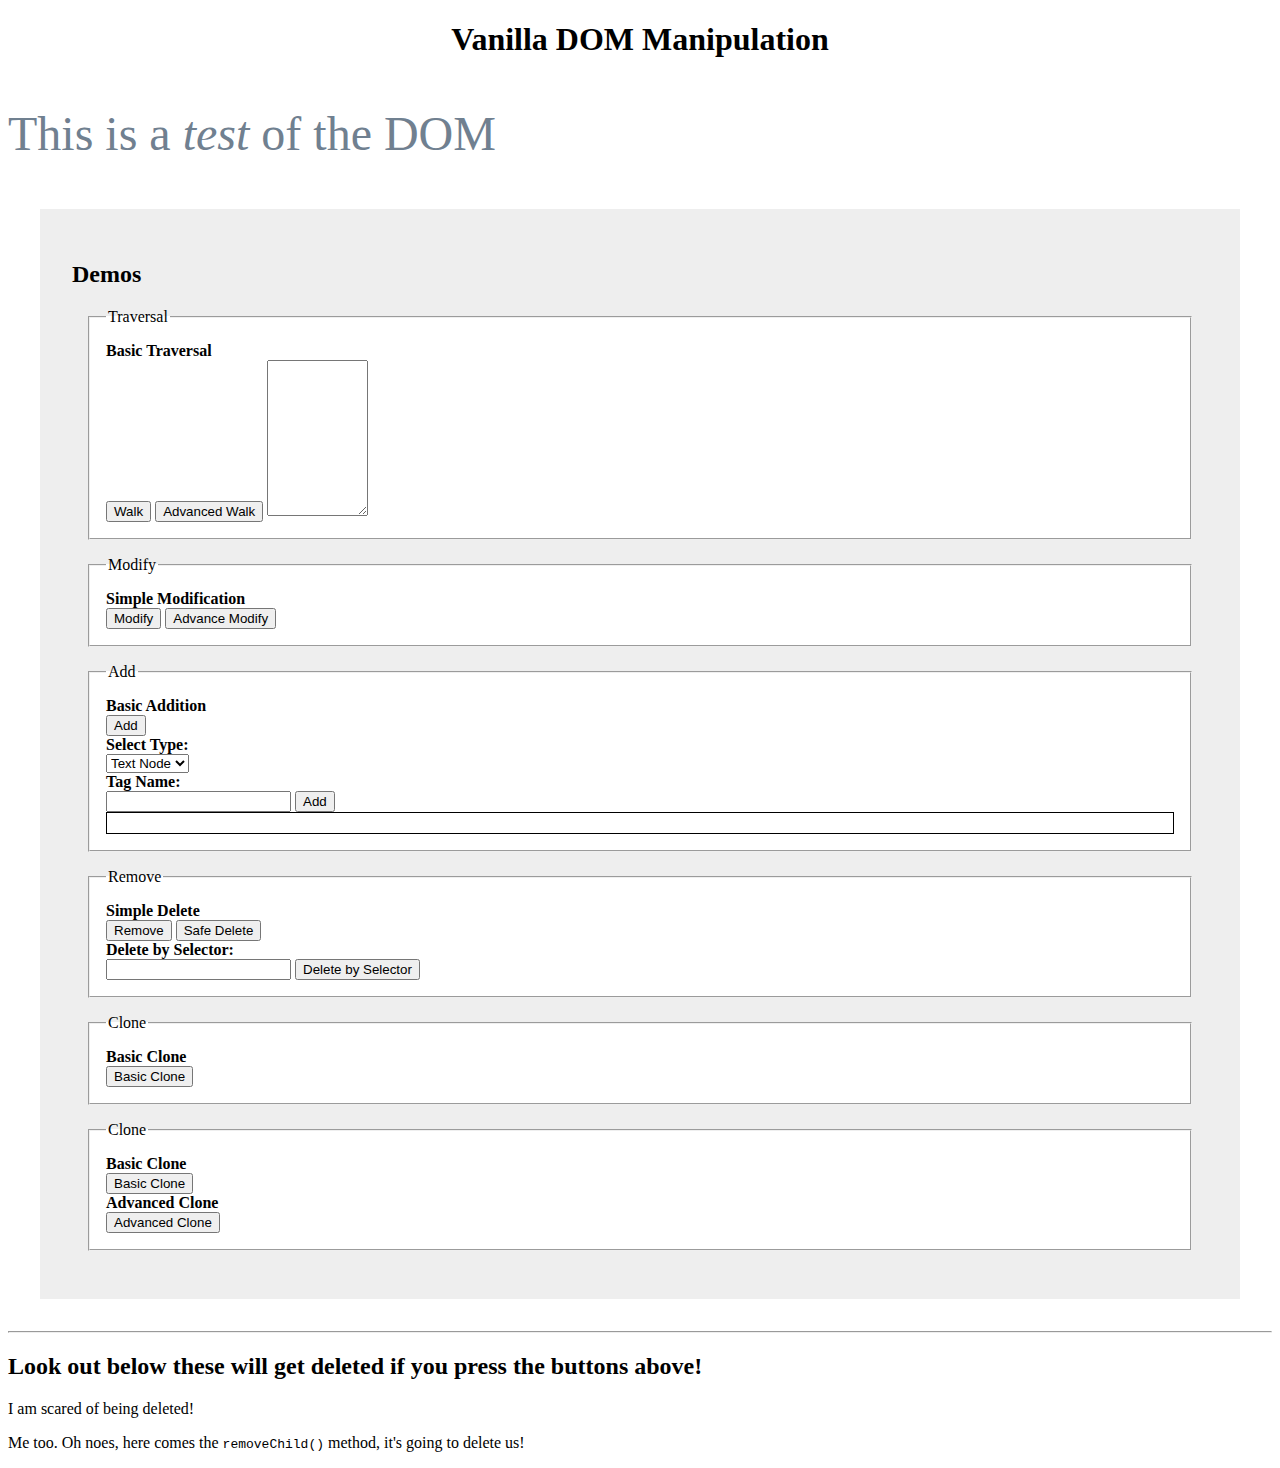
==== index.html @ 07f7e288 "Rename part1-dom.html to index.html" ====
<!DOCTYPE html>
<html lang="en">

<head>
    <meta charset="UTF-8">
    <title>Vanilla DOM Manipulation Exercises</title>
    <link rel="stylesheet" href="style.css">
    <style media="screen">
        :root {
            --color1: #ee6055;
            --color2: #60d394;
            --color3: #aaf683;
            --color4: #ffd97d;
            --color5: #ff9b85;

            --darkcolor1: black;
            --darkcolor2: darkslategray;
            --darkcolor3: darkgreen;
            --darkcolor4: darkgoldenrod;
            --darkcolor5: darkred;
            --darkcolor6: darkmagenta;
        }

        label {
            display: block;
            font-weight: bold;
        }

        #controls {
            background: #eee;
            margin: 2em;
            padding: 2em;
        }

        #controls fieldset {
            background: white;
            margin: 1em;
            padding: 1em;
        }

        h1 {
            text-align: center;
        }

        #p1 {
            color: slategray;
            font-size: 3rem;
        }

        .fancy {
            animation-name: backgroundColorPalette;
            animation-duration: 10s;
            animation-iteration-count: infinite;
            animation-direction: alternate;
        }

        @keyframes backgroundColorPalette {
            0% {
                background: var(--color1);
            }

            25% {
                background: #60d394;
            }

            50% {
                background: #aaf683;
            }

            75% {
                background: #ffd97d;
            }

            100% {
                background: #ff9b85;
            }
        }
    </style>
</head>

<body>
    <!-- start of HTML demo -->
    <h1>Vanilla DOM Manipulation</h1>
    <p id="p1">This is a <em>test</em> of the DOM</p>

    <section id="controls">
        <h2>Demos</h2>
        <form>
            <fieldset>
                <legend>Traversal</legend>
                <label for="walkBtn">Basic Traversal</label>
                <input type="button" id="walkBtn" value="Walk">
                <input type="button" id="advanced_walkBtn" value="Advanced Walk">

                <textarea id="output" rows="10" cols="10"></textarea>

            </fieldset>

            <fieldset>
                <legend>Modify</legend>
                <label for="modifyBtn">Simple Modification</label>
                <input type="button" id="modifyBtn" value="Modify">
                <input type="button" id="advanced_modifyBtn" value="Advance Modify">
            </fieldset>

            <fieldset>
                <legend>Add</legend>
                <label for="addBtn">Basic Addition</label>
                <input type="button" id="addBtn" value="Add">
                
                <label for="addType">Select Type:</label>
                <select id="addType">
                    <option value="text">Text Node</option>
                    <option value="comment">Comment</option>
                    <option value="element">Element</option>
                </select>

                <label for="tagInput">Tag Name:</label>
                <input type="text" id="tagInput">
                <input type="button" id="modifyAddBtn" value="Add">
                <div id="output-area" style="border: 1px solid black; padding: 10px;"></div>
        
            </fieldset>

            <fieldset>
                <legend>Remove</legend>
                <label for="removeBtn">Simple Delete</label>
                <input type="button" id="removeBtn" value="Remove">
                <input type="button" id="safeDeleteBtn" value="Safe Delete">
                
                <label for="deleteSelector">Delete by Selector:</label>
                <input type="text" id="deleteSelector">
                <input type="button" id="deleteBySelectorBtn" value="Delete by Selector">

            </fieldset>

            <fieldset>
                <legend>Clone</legend>
                <label for="basicCloneBtn">Basic Clone</label>
                <input type="button" id="basicCloneBtn" value="Basic Clone">
            </fieldset>

            <template id="cardTemplate">
                <article class="card">
                    <h3 class="card-title">Cardie 1</h3>
                    <img src="https://source.unsplash.com/random/400x200" alt="Card Image">
                    <p class="card-text">Card description goes here.</p>
                    <a href="#" class="card-link">Read More</a>
                </article>
            </template>
            <fieldset>
                <legend>Clone</legend>
                <label for="basicCloneBtn">Basic Clone</label>
                <input type="button" id="basicCloneBtn" value="Basic Clone">

                <label for="advancedCloneBtn">Advanced Clone</label>
                <input type="button" id="advancedCloneBtn" value="Advanced Clone">
            </fieldset>

        </form>
    </section>

    <hr>
    <h2>Look out below these will get deleted if you press the buttons above!</h2>
    <p>I am scared of being deleted!</p>
    <p>Me too. Oh noes, here comes the <code>removeChild()</code> method, it's going to delete us!</p>

    <!-- put all your new code in this dom.js file -->
    <script src="dom.js"></script>
</body>

</html>
---- style.css ----
.card {
        display: inline-block;
        border: 1px solid #ddd;
        padding: 1em;
        border-radius: 10px;
        margin: 1em;
        width: 300px;
        background-color: var(--color1);
        color: white;
        box-shadow: 0 4px 8px rgba(0, 0, 0, 0.1);
    }

    .card-title {
        font-size: 1.5rem;
        margin-bottom: 0.5em;
    }

    .card img {
        width: 100%;
        border-radius: 10px;
        margin-bottom: 1em;
        box-shadow: 0 2px 4px rgba(0, 0, 0, 0.1);
    }

    .card-text {
        font-size: 1rem;
        line-height: 1.5;
    }

    .card-link {
        display: inline-block;
        margin-top: 1em;
        color: var(--color2);
        text-decoration: none;
        font-weight: bold;
        border-bottom: 2px solid var(--color2);
    }

    .card-link:hover {
        color: var(--color3);
        border-color: var(--color3);
    }
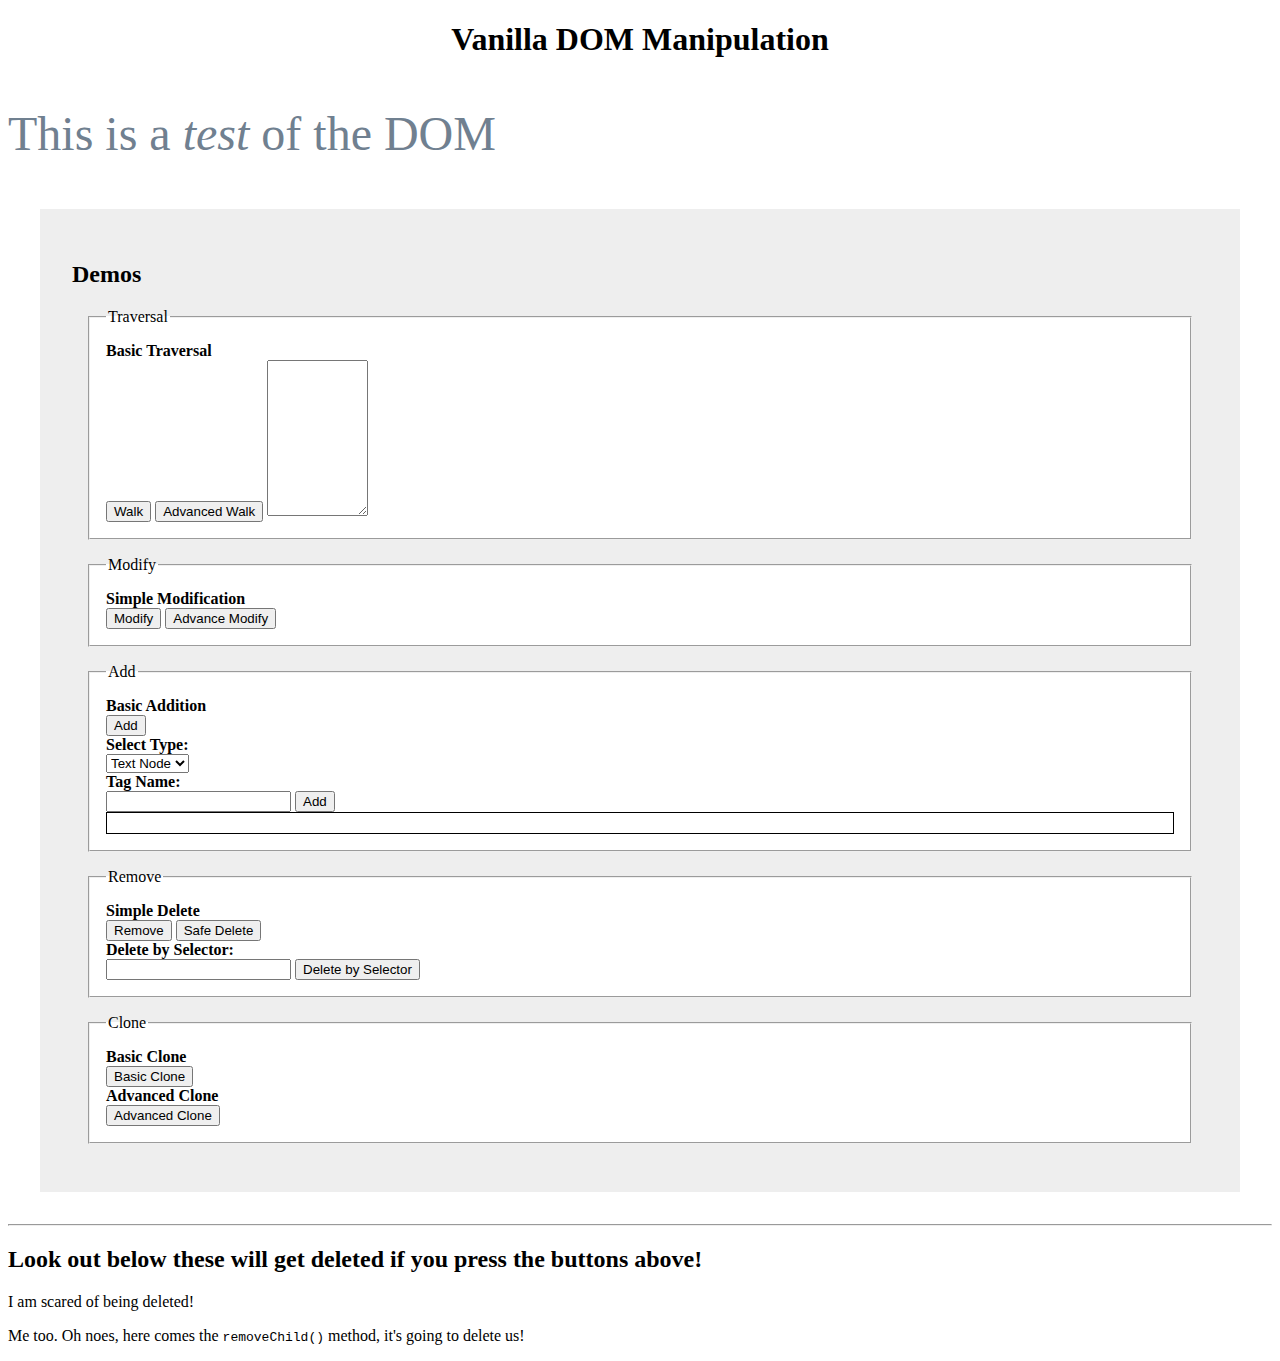
==== commit c75d4192: "Update index.html" ====
--- a/index.html
+++ b/index.html
@@ -138,6 +138,9 @@
                 <legend>Clone</legend>
                 <label for="basicCloneBtn">Basic Clone</label>
                 <input type="button" id="basicCloneBtn" value="Basic Clone">
+
+                <label for="advancedCloneBtn">Advanced Clone</label>
+                <input type="button" id="advancedCloneBtn" value="Advanced Clone">
             </fieldset>
 
             <template id="cardTemplate">
@@ -148,14 +151,8 @@
                     <a href="#" class="card-link">Read More</a>
                 </article>
             </template>
-            <fieldset>
-                <legend>Clone</legend>
-                <label for="basicCloneBtn">Basic Clone</label>
-                <input type="button" id="basicCloneBtn" value="Basic Clone">
 
-                <label for="advancedCloneBtn">Advanced Clone</label>
-                <input type="button" id="advancedCloneBtn" value="Advanced Clone">
-            </fieldset>
+
 
         </form>
     </section>
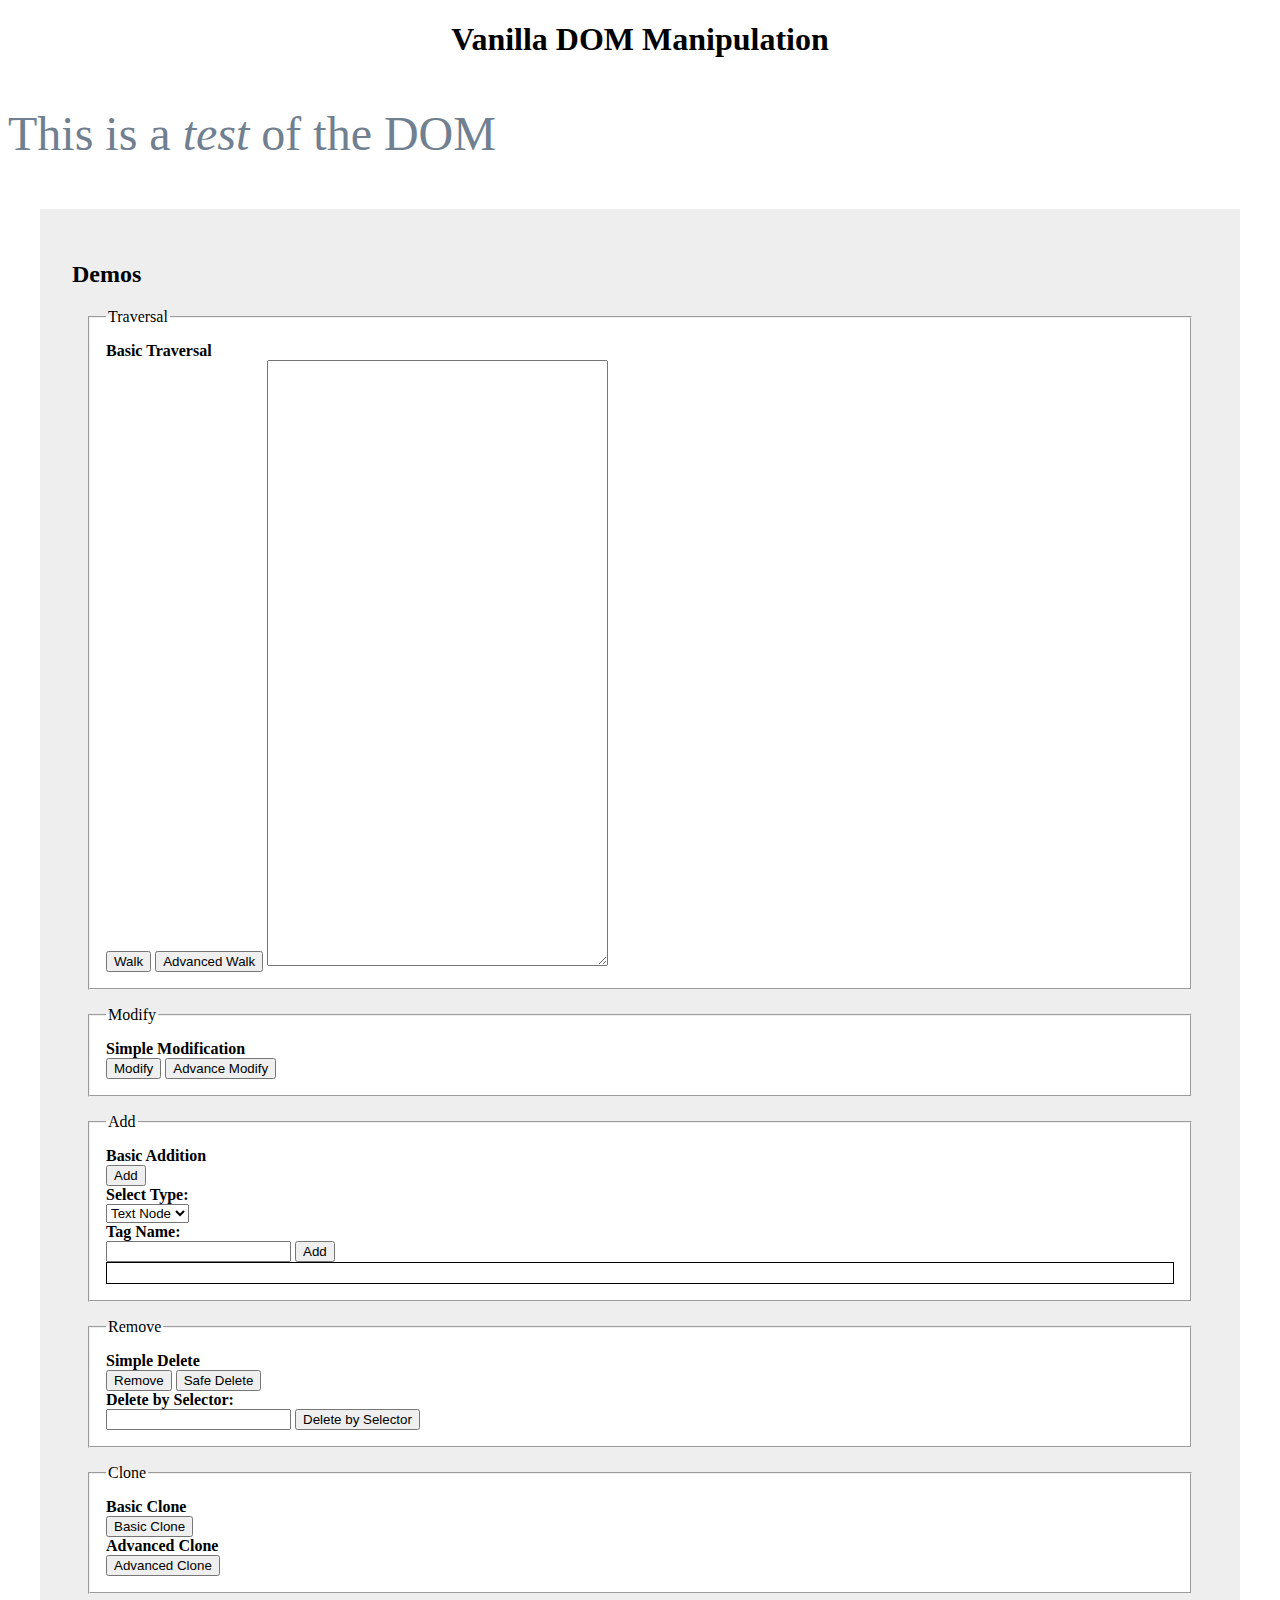
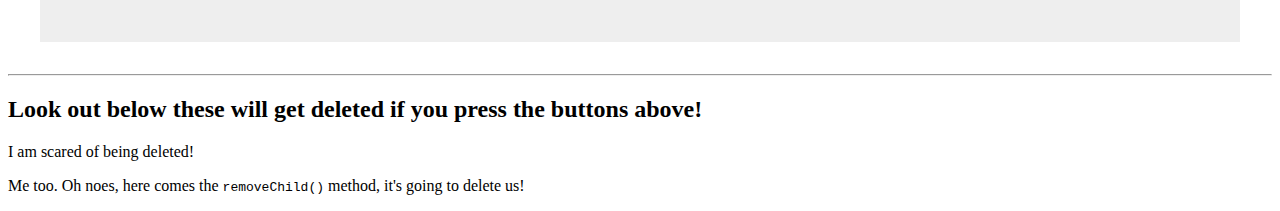
==== commit 872880a2: "Update index.html" ====
--- a/index.html
+++ b/index.html
@@ -92,7 +92,7 @@
                 <input type="button" id="walkBtn" value="Walk">
                 <input type="button" id="advanced_walkBtn" value="Advanced Walk">
 
-                <textarea id="output" rows="10" cols="10"></textarea>
+                <textarea id="output" rows="40" cols="40"></textarea>
 
             </fieldset>
 
@@ -100,7 +100,7 @@
                 <legend>Modify</legend>
                 <label for="modifyBtn">Simple Modification</label>
                 <input type="button" id="modifyBtn" value="Modify">
-                <input type="button" id="advanced_modifyBtn" value="Advance Modify">
+                <input type="button" id="advanced_modifyBtn" value="Advance Modify" onclick="advancedModify()">
             </fieldset>
 
             <fieldset>
--- a/style.css
+++ b/style.css
@@ -1,3 +1,22 @@
+    .shmancy {
+        animation-name: textShadowAnimation;
+        animation-duration: 2s;
+        animation-iteration-count: infinite;
+    }
+
+    @keyframes textShadowAnimation {
+        0% {
+            text-shadow: 0 0 5px var(--color1);
+        }
+
+        50% {
+            text-shadow: 0 0 10px var(--color2);
+        }
+
+        100% {
+            text-shadow: 0 0 5px var(--color1);
+        }
+    }
     .card {
         display: inline-block;
         border: 1px solid #ddd;
@@ -39,4 +58,4 @@
     .card-link:hover {
         color: var(--color3);
         border-color: var(--color3);
-    }+    }
